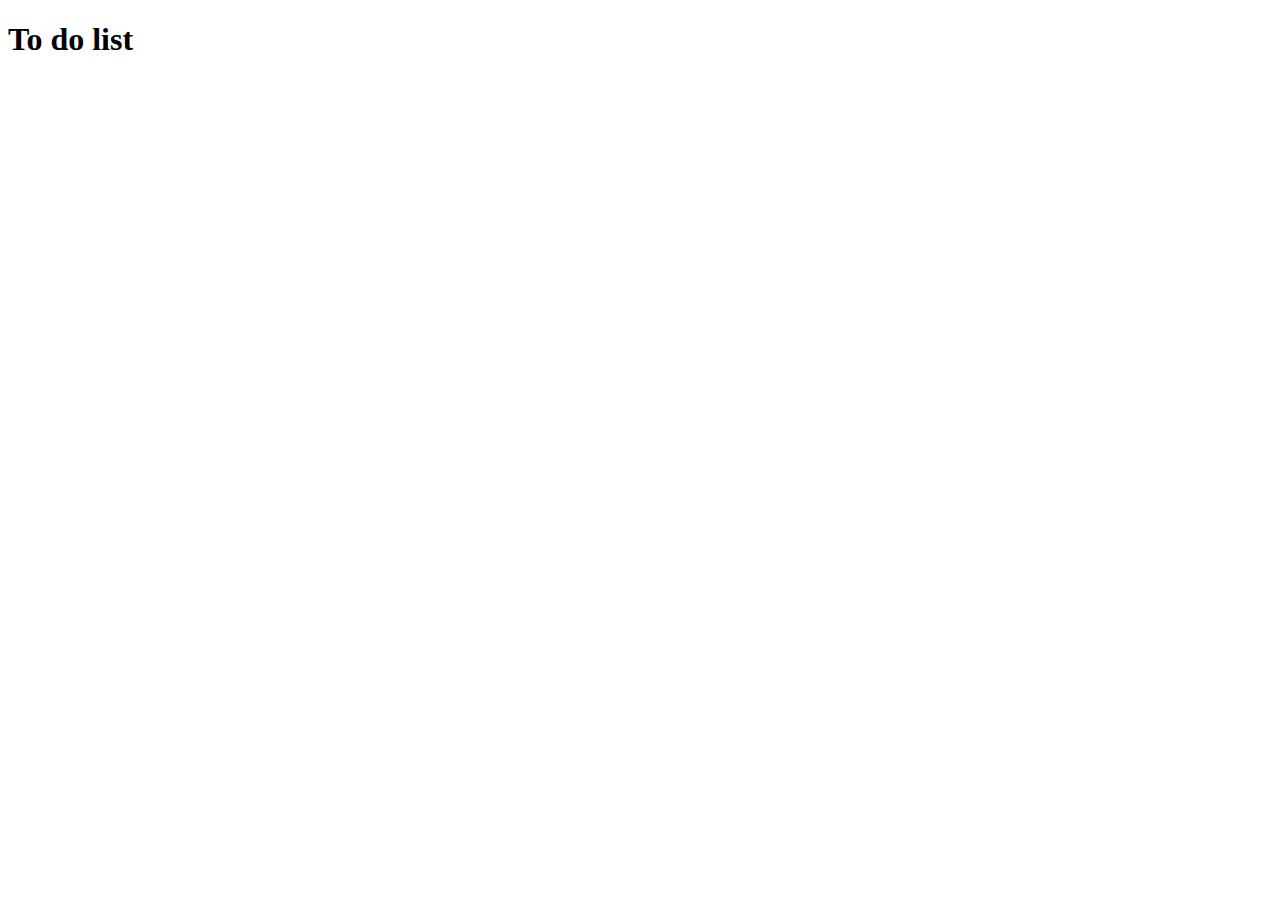
==== index.html @ b478e5e4 "commit" ====
<!DOCTYPE html>
<html lang="en">
<head>
    <meta charset="UTF-8">
    <meta name="viewport" content="width=device-width, initial-scale=1.0">
    <title>To Do</title>
</head>
<body>
    <header>
        <h1>To do list</h1>
    </header>
    <main>
        <div id="todo-container">

        </div>
    </main>
</body>
<script src="./model/todo.js"></script>
<script src="./model/todos-manager.js"></script>
<script src="./services/data-service.js"></script>
<script src="./services/storage-service.js"></script>
<script src="./main.js"></script>
</html>
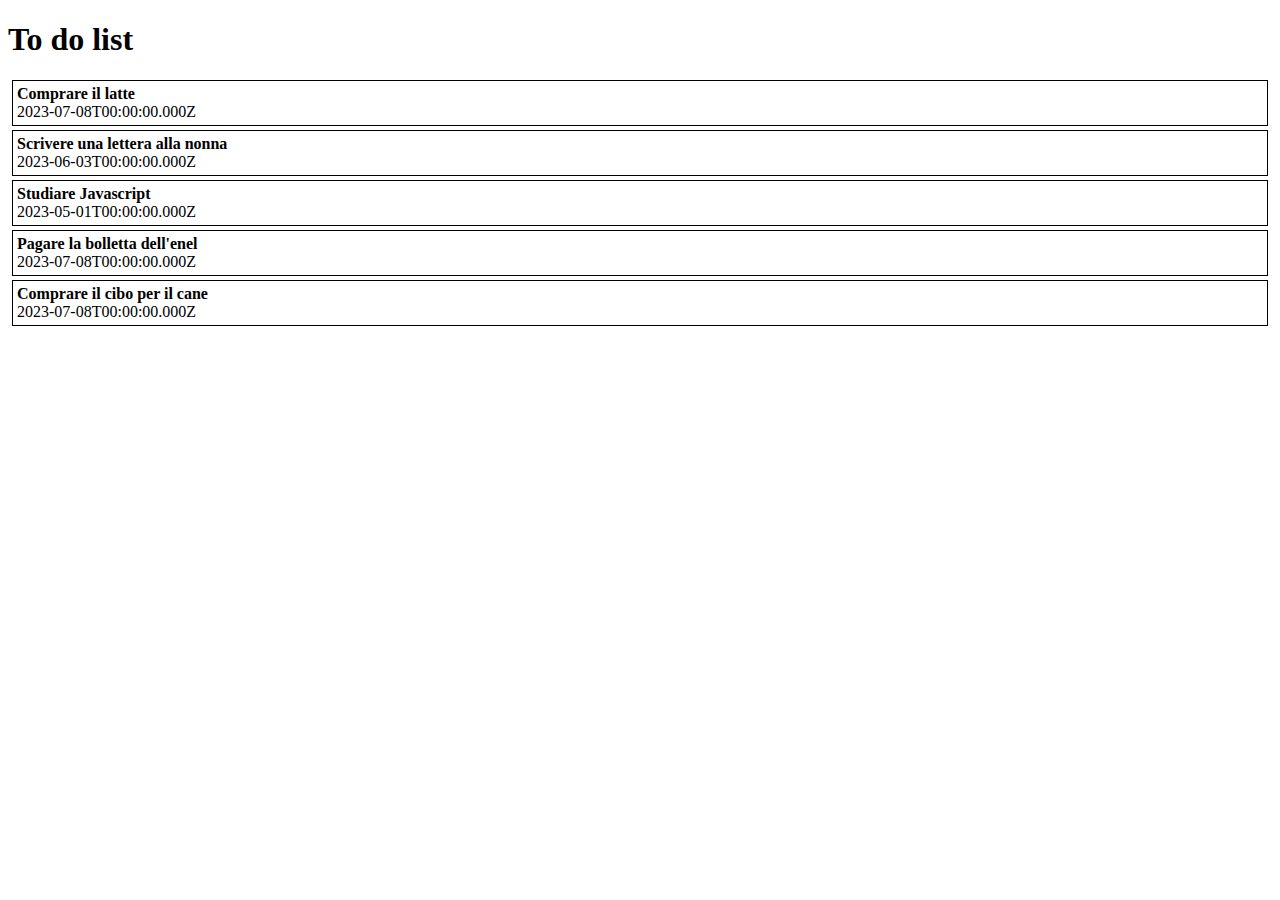
==== commit ca3f6898: "commit" ====
--- a/index.html
+++ b/index.html
@@ -4,6 +4,7 @@
     <meta charset="UTF-8">
     <meta name="viewport" content="width=device-width, initial-scale=1.0">
     <title>To Do</title>
+    <link rel="stylesheet" href="./style.css">
 </head>
 <body>
     <header>
@@ -16,7 +17,7 @@
     </main>
 </body>
 <script src="./model/todo.js"></script>
-<script src="./model/todos-manager.js"></script>
+<script src="./model/manager.js"></script>
 <script src="./services/data-service.js"></script>
 <script src="./services/storage-service.js"></script>
 <script src="./main.js"></script>
--- a/style.css
+++ b/style.css
@@ -0,0 +1,7 @@
+.todo-card {
+    border: 1px solid black;
+    display: flex;
+    flex-direction: column;
+    padding: 4px;
+    margin: 4px;
+}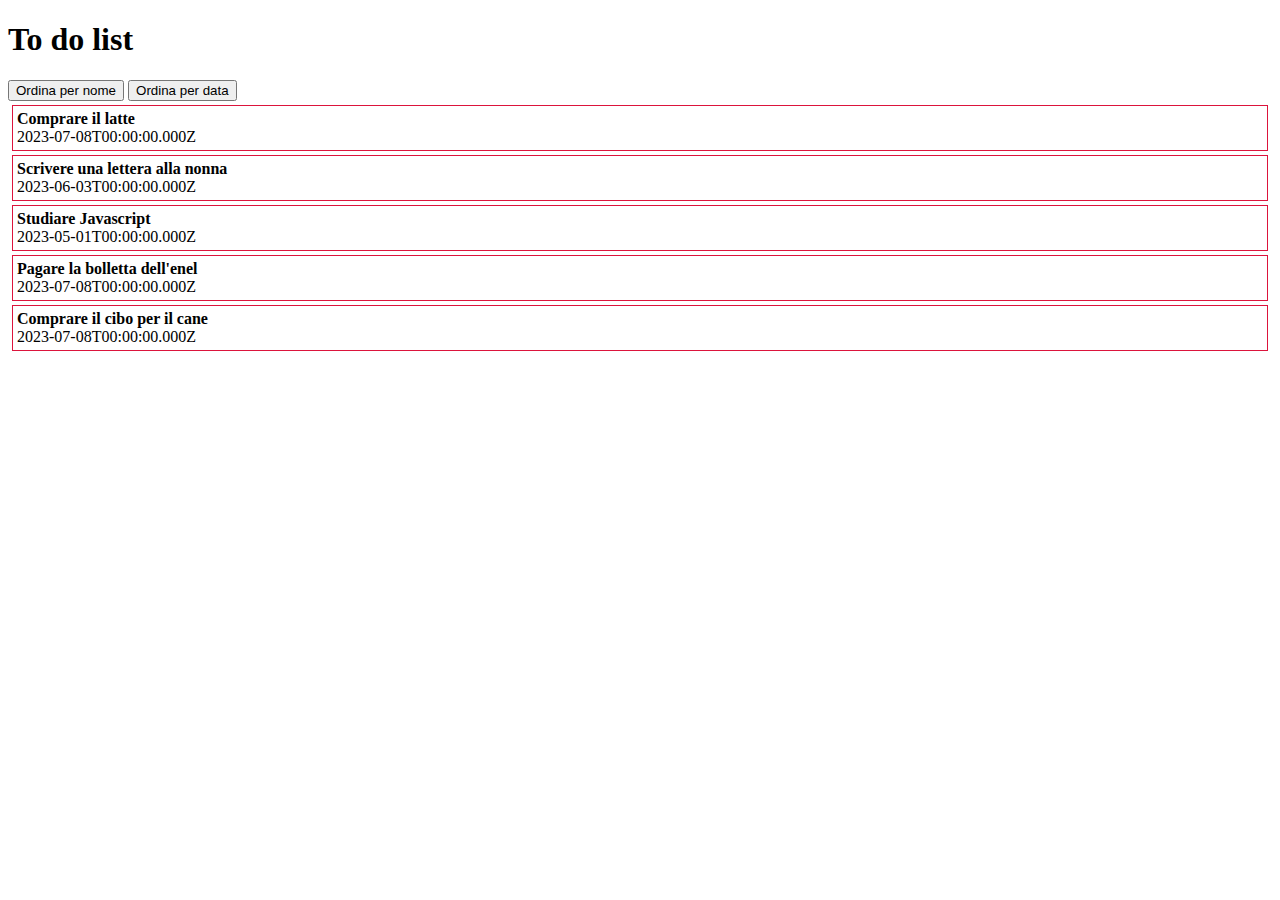
==== commit 05a85514: "commit" ====
--- a/index.html
+++ b/index.html
@@ -11,6 +11,10 @@
         <h1>To do list</h1>
     </header>
     <main>
+        <div>
+            <button onclick="orderByName()">Ordina per nome</button>
+            <button onclick="orderByDate()">Ordina per data</button>
+        </div>
         <div id="todo-container">
 
         </div>
--- a/style.css
+++ b/style.css
@@ -1,7 +1,11 @@
-.todo-card {
-    border: 1px solid black;
+.todo-card{
+    border: 1px solid crimson;
     display: flex;
     flex-direction: column;
     padding: 4px;
     margin: 4px;
-}+}
+
+/* .todo-completed {
+    border-color: lime;
+} */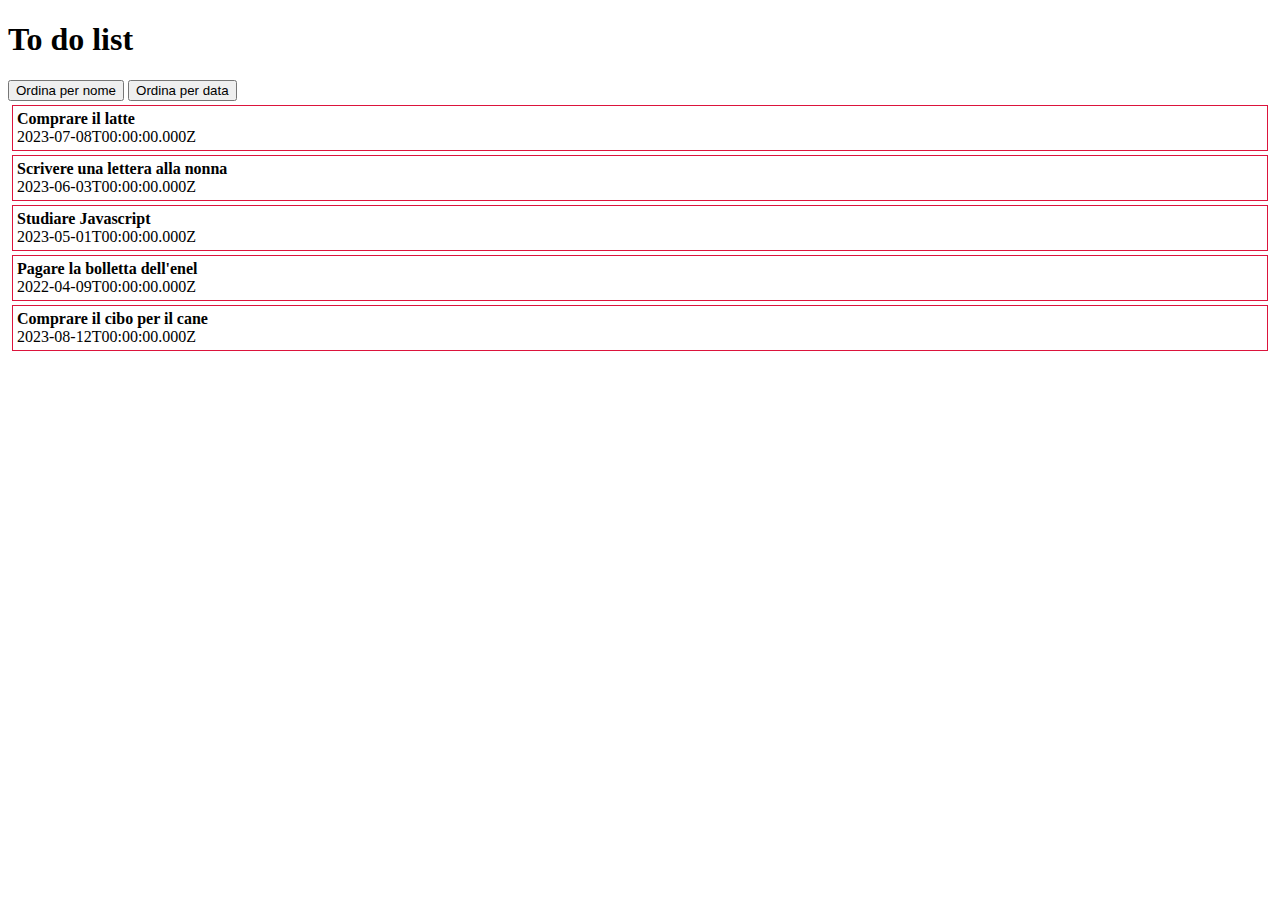
==== commit 0414f67d: "commit" ====
--- a/index.html
+++ b/index.html
@@ -12,7 +12,7 @@
     </header>
     <main>
         <div>
-            <button onclick="orderByName()">Ordina per nome</button>
+            <button onclick="orderByTitle()">Ordina per nome</button>
             <button onclick="orderByDate()">Ordina per data</button>
         </div>
         <div id="todo-container">
--- a/style.css
+++ b/style.css
@@ -1,4 +1,4 @@
-.todo-card{
+.todo-card {
     border: 1px solid crimson;
     display: flex;
     flex-direction: column;
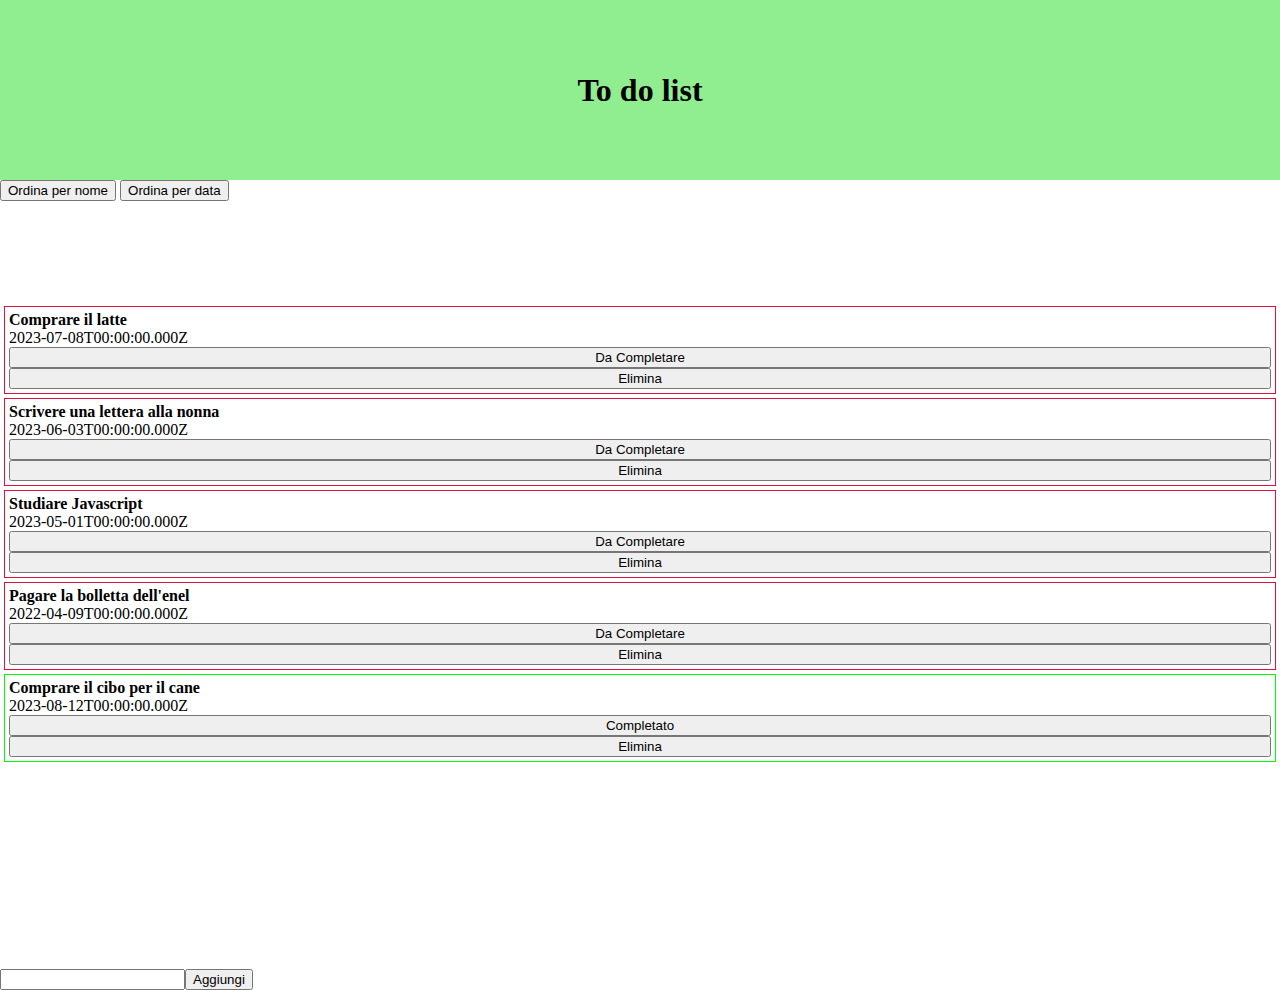
==== commit 503c3d1d: "commit" ====
--- a/index.html
+++ b/index.html
@@ -18,6 +18,11 @@
         <div id="todo-container">
 
         </div>
+        <div class="spacer"></div>
+        <div class="add-todo-container">
+            <input id="add-todo-input" type="text">
+            <button onclick="addTodo()" id="add-todo-btn">Aggiungi</button>
+        </div>
     </main>
 </body>
 <script src="./model/todo.js"></script>
--- a/style.css
+++ b/style.css
@@ -1,3 +1,8 @@
+body {
+    height: 100vh;
+    margin: 0px;
+}
+
 .todo-card {
     border: 1px solid crimson;
     display: flex;
@@ -6,6 +11,29 @@
     margin: 4px;
 }
 
-/* .todo-completed {
+header {
+    height: 20%;
+    display: flex;
+    align-items: center;
+    justify-content: center;
+    background-color: lightgreen;
+}
+
+header h1 {
+    margin: 0px;
+}
+
+.todo-completed {
     border-color: lime;
-} */+}
+
+main {
+    display: flex;
+    flex-direction: column;
+    height: 90%;
+    justify-content: space-between;
+}
+
+.add-todo-container {
+    display: flex;
+}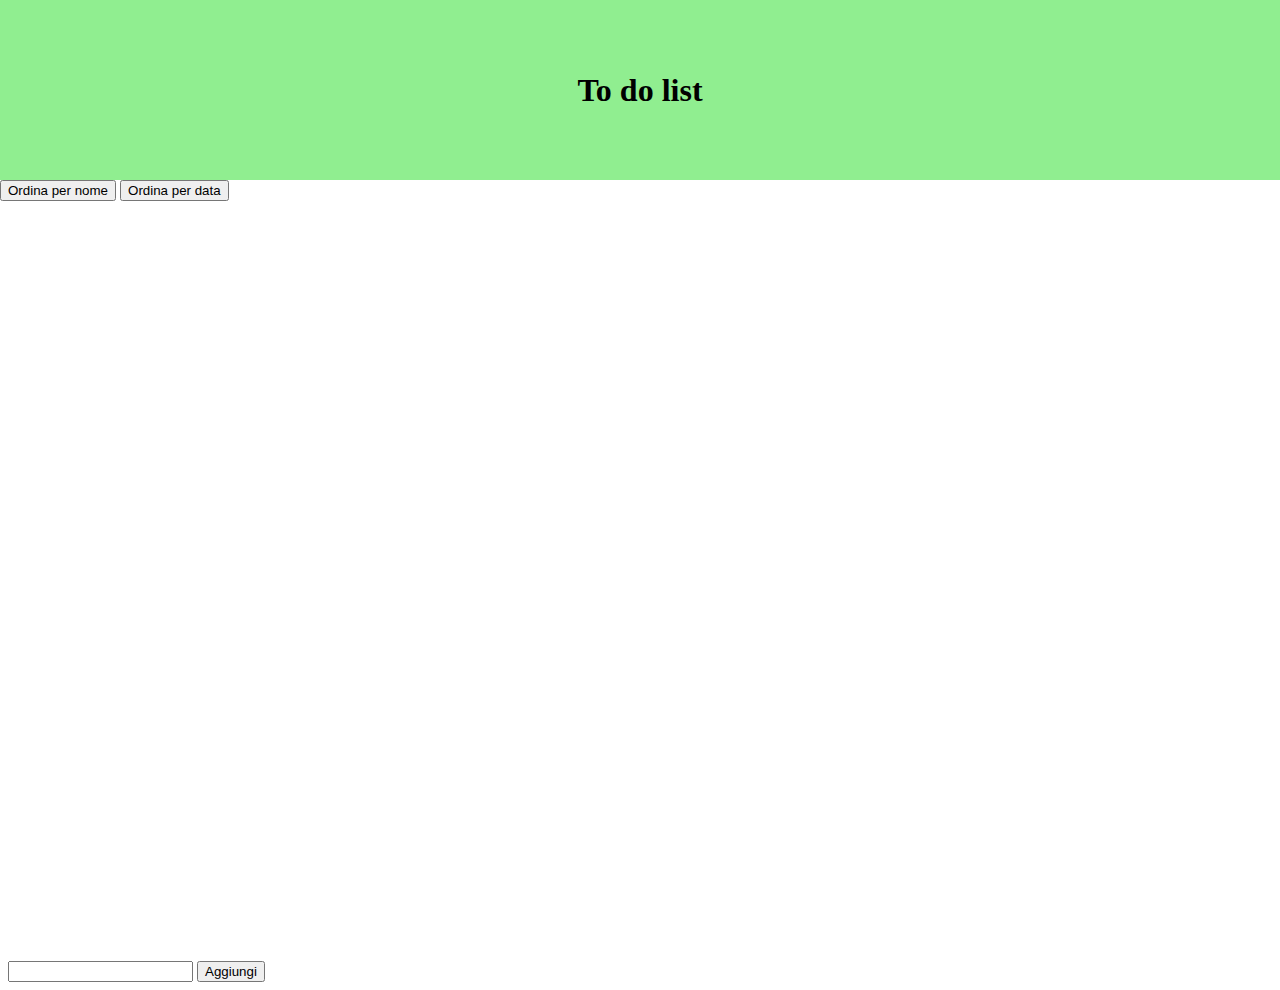
==== commit 450f6e09: "new file" ====
--- a/index.html
+++ b/index.html
@@ -29,5 +29,6 @@
 <script src="./model/manager.js"></script>
 <script src="./services/data-service.js"></script>
 <script src="./services/storage-service.js"></script>
+<script src="./myArray.js"></script>
 <script src="./main.js"></script>
 </html>--- a/style.css
+++ b/style.css
@@ -34,6 +34,14 @@
     justify-content: space-between;
 }
 
+.spacer {
+    flex: 1;
+}
+
 .add-todo-container {
-    display: flex;
+    padding: 8px;
+}
+
+#add-todo-input:focus {
+    outline: none;
 }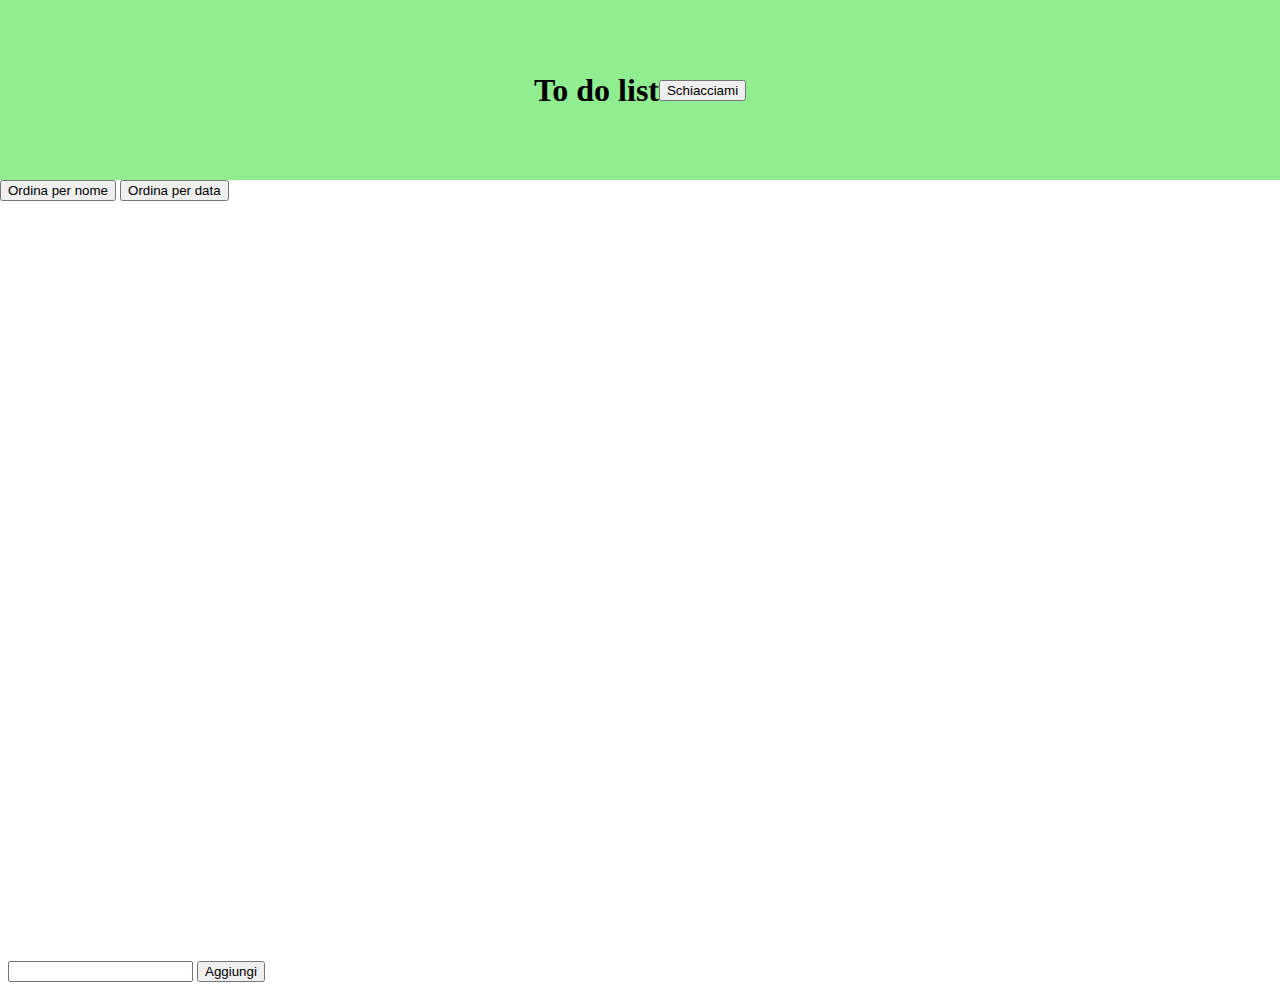
==== commit 6a1821df: "commit" ====
--- a/index.html
+++ b/index.html
@@ -9,6 +9,7 @@
 <body>
     <header>
         <h1>To do list</h1>
+        <button onclick="changeHeader()">Schiacciami</button>
     </header>
     <main>
         <div>
@@ -25,10 +26,10 @@
         </div>
     </main>
 </body>
+<script src="./myArray.js"></script>
 <script src="./model/todo.js"></script>
 <script src="./model/manager.js"></script>
 <script src="./services/data-service.js"></script>
 <script src="./services/storage-service.js"></script>
-<script src="./myArray.js"></script>
 <script src="./main.js"></script>
 </html>